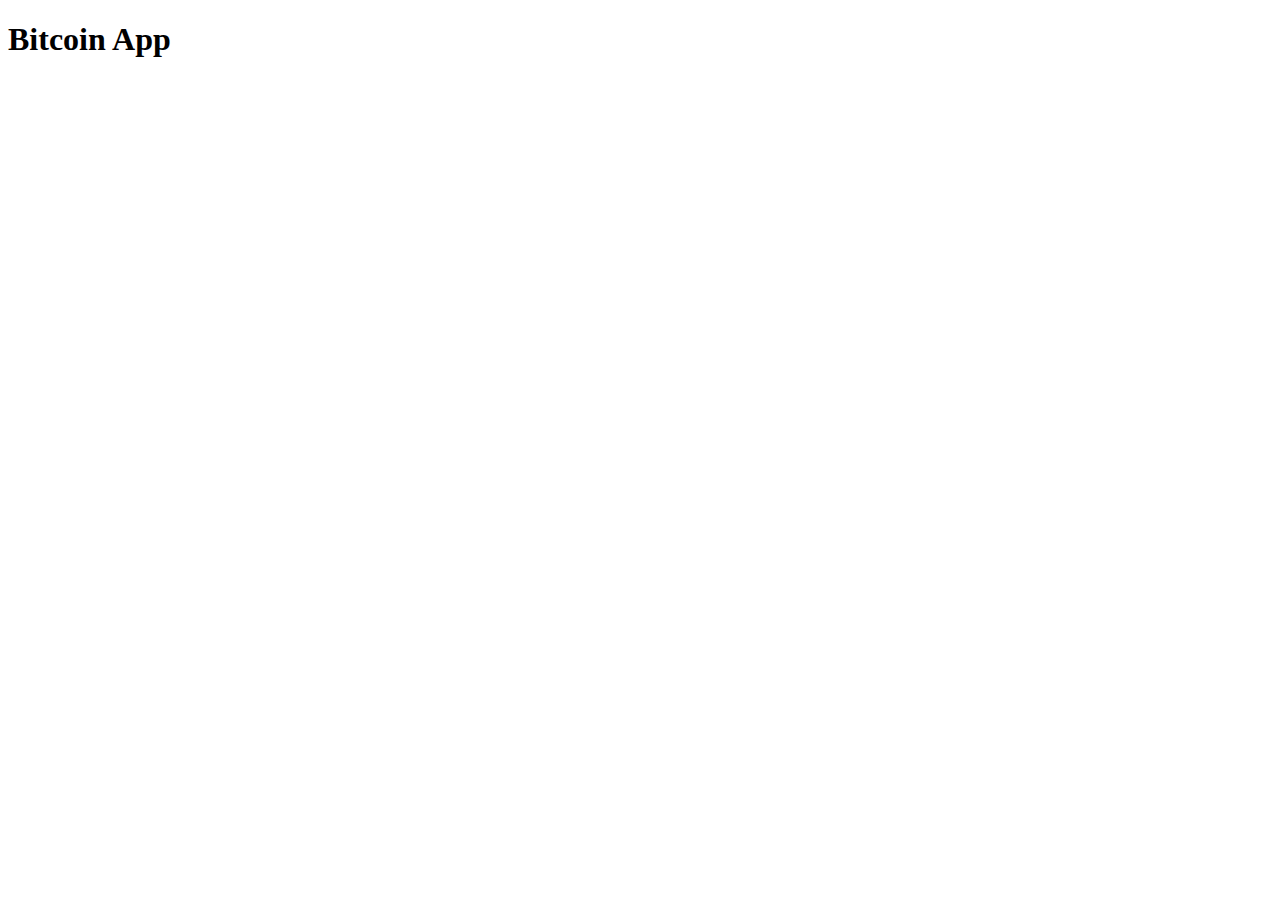
==== index.html @ 5d0abea4 "html boilerplate added" ====
<!DOCTYPE html>
<html lang="en">
<head>
    <meta charset="UTF-8">
    <meta http-equiv="X-UA-Compatible" content="IE=edge">
    <meta name="viewport" content="width=device-width, initial-scale=1.0">
    <title>Bitcoin App</title>
</head>
<body>
    <h1>Bitcoin App</h1>
</body>
</html>
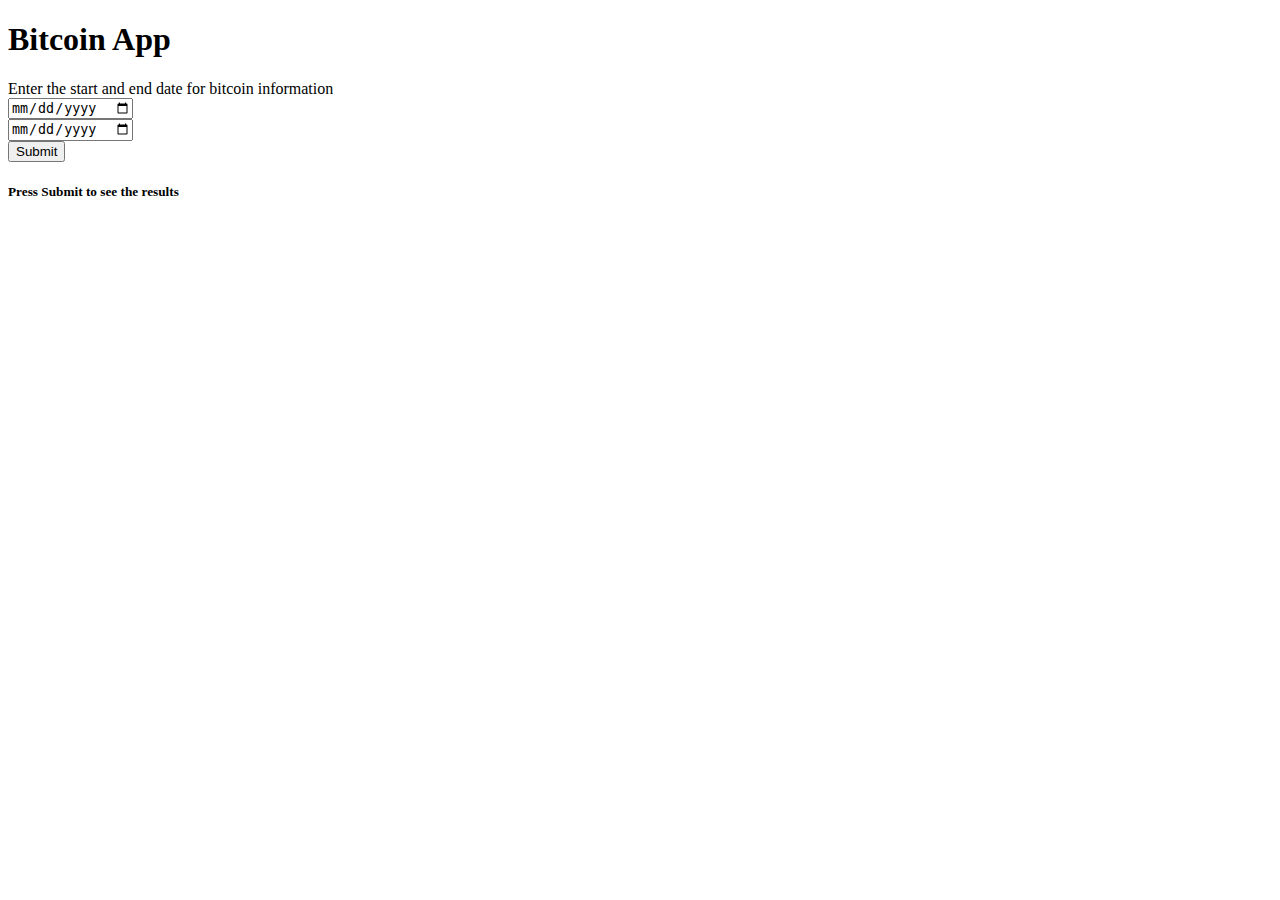
==== commit a3c585f4: "added UI form for user" ====
--- a/index.html
+++ b/index.html
@@ -7,6 +7,33 @@
     <title>Bitcoin App</title>
 </head>
 <body>
-    <h1>Bitcoin App</h1>
+    <div>
+        <h1>Bitcoin App</h1>
+        
+        <form >
+            <label>Enter the start and end date for bitcoin information</label>
+            <div>
+                <div>
+                    <input class="form-control" type="date" name="startDate" required>               
+                </div>
+                <div>
+                    <input class="form-control" type="date" name="endDate" required>
+                </div>
+            </div>
+                     
+            <button type="submit">Submit</button>            
+        </form>
+
+        <div >           
+            <div >
+                <h5>Press Submit to see the results</h5>
+                <!-- (calculation results will appear here) -->
+            </div>
+        </div>   
+    </div>
+    
+
+    <script src="scripts/fetchData.js"></script>
+    <script src="scripts/app.js"></script>
 </body>
 </html>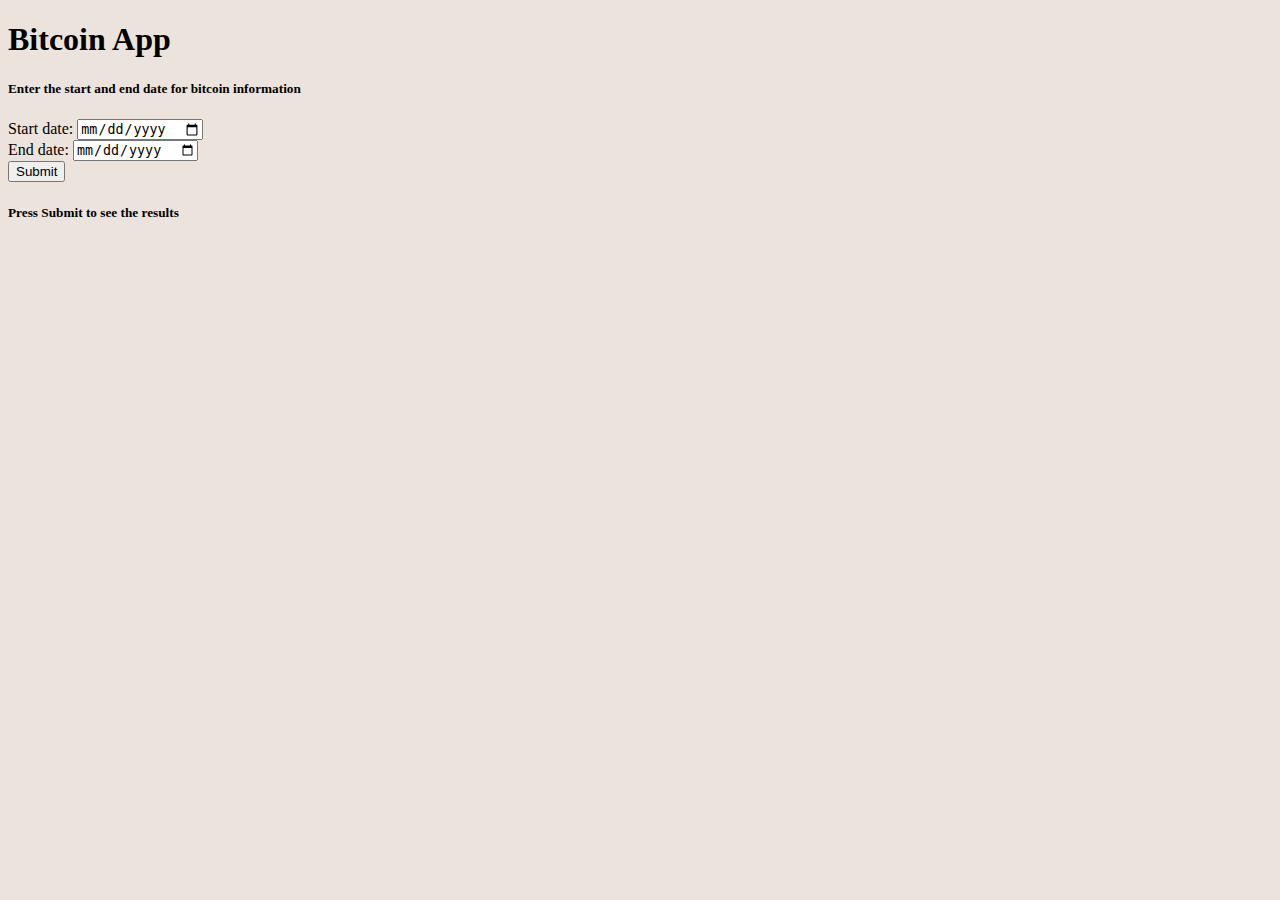
==== commit c06f1a24: "Bootstrap styles added" ====
--- a/index.html
+++ b/index.html
@@ -4,29 +4,36 @@
     <meta charset="UTF-8">
     <meta http-equiv="X-UA-Compatible" content="IE=edge">
     <meta name="viewport" content="width=device-width, initial-scale=1.0">
+    <!-- Bootstrap CSS -->
+    <link href="https://cdn.jsdelivr.net/npm/bootstrap@5.1.3/dist/css/bootstrap.min.css" rel="stylesheet" integrity="sha384-1BmE4kWBq78iYhFldvKuhfTAU6auU8tT94WrHftjDbrCEXSU1oBoqyl2QvZ6jIW3" crossorigin="anonymous">
+    <!--  CSS -->
+    <link rel="stylesheet" href="styles.css">
+
     <title>Bitcoin App</title>
 </head>
 <body>
-    <div>
-        <h1>Bitcoin App</h1>
+    <div class="container my-5 mx-auto">
+        <h1 class="my-4 text-secondary text-center">Bitcoin App</h1>
         
-        <form >
-            <label>Enter the start and end date for bitcoin information</label>
-            <div>
-                <div>
-                    <input class="form-control" type="date" name="startDate" required>               
+        <form class="text-secondary text-center">
+            <h5>Enter the start and end date for bitcoin information</h5>
+            <div class= "row g-3">
+                <div class="col-md-6">
+                    <label for ="startDate">Start date:</label>
+                    <input class="form-control text-secondary" type="date" name="startDate" required>               
                 </div>
-                <div>
-                    <input class="form-control" type="date" name="endDate" required>
+                <div class="col-md-6">
+                    <label for ="startDate">End date:</label>
+                    <input class="form-control text-secondary" type="date" name="endDate" required>
                 </div>
             </div>
                      
-            <button type="submit">Submit</button>            
+            <button type="submit" class="btn my-4 btn-secondary">Submit</button>            
         </form>
 
-        <div >           
-            <div >
-                <h5>Press Submit to see the results</h5>
+        <div class="card rounded">           
+            <div class="text-secondary text-center results">
+                <h5 class="my-4 text-secondary text-center">Press Submit to see the results</h5>
                 <!-- (calculation results will appear here) -->
             </div>
         </div>   
@@ -34,6 +41,7 @@
     
 
     <script src="scripts/fetchData.js"></script>
+    <script src="scripts/utils.js"></script>
     <script src="scripts/app.js"></script>
 </body>
 </html>--- a/styles.css
+++ b/styles.css
@@ -0,0 +1,7 @@
+body{
+    background: #ece4dc;  
+  }
+  
+.container{
+    max-width: 500px;
+  } 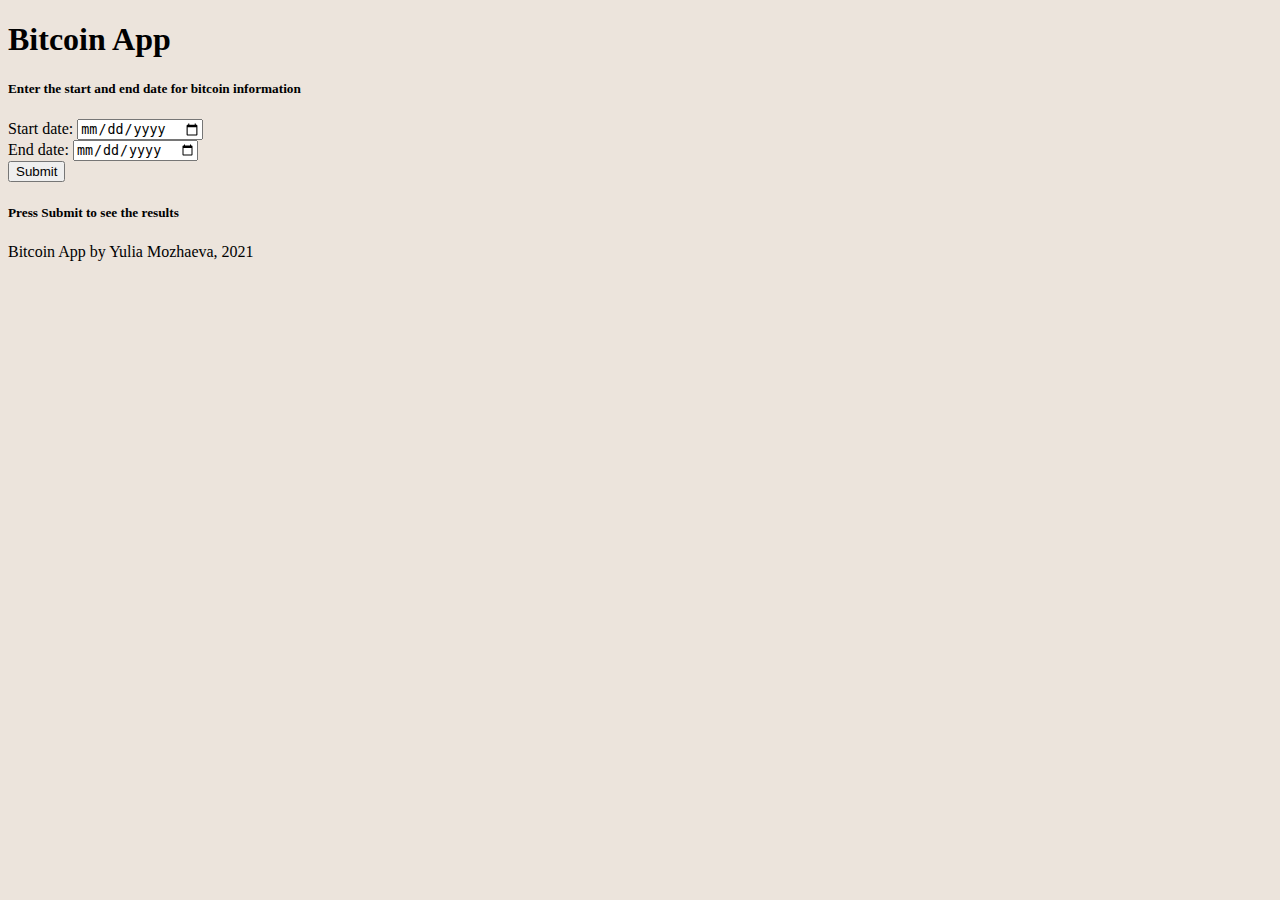
==== commit d45750ce: "footer added" ====
--- a/index.html
+++ b/index.html
@@ -11,7 +11,7 @@
 
     <title>Bitcoin App</title>
 </head>
-<body>
+<body class="d-flex flex-column min-vh-100"> <!-- the footer stays always at the bottom of the page -->
     <div class="container my-5 mx-auto">
         <h1 class="my-4 text-secondary text-center">Bitcoin App</h1>
         
@@ -31,17 +31,21 @@
             <button type="submit" class="btn my-4 btn-secondary">Submit</button>            
         </form>
 
-        <div class="card rounded">           
+        <div class="card rounded mb-5">           
             <div class="text-secondary text-center results">
                 <h5 class="my-4 text-secondary text-center">Press Submit to see the results</h5>
                 <!-- (calculation results will appear here) -->
             </div>
         </div>   
     </div>
-    
+
+    <footer class="mt-auto">
+        <p class="text-secondary text-center">Bitcoin App by Yulia Mozhaeva, 2021</p>
+    </footer>
 
     <script src="scripts/fetchData.js"></script>
     <script src="scripts/utils.js"></script>
+    <script src="scripts/functions.js"></script>
     <script src="scripts/app.js"></script>
 </body>
 </html>